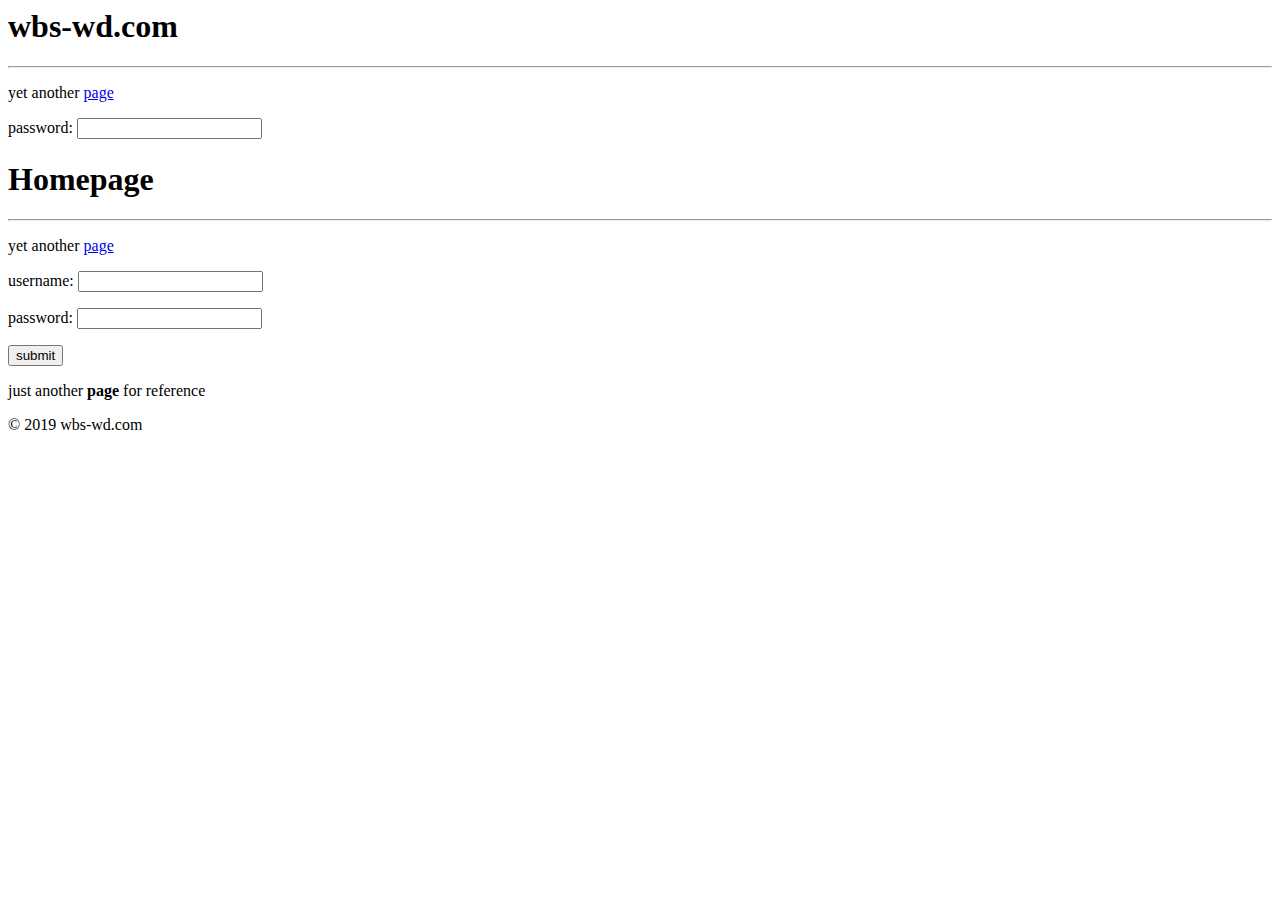
==== index.html @ 4c4db58e "Update index.html" ====
<!htmldoc>
<html>
  <head>
    <meta charset="UTF-8">
    <meta name="viewport" content="width=device-width, initial-scale=1">
    <title>homepage</title>
    <link rel="shortcut icon" href="ai.png">
    <link href=css/s1.css type="text/css" rel="stylesheet" />
  </head>

  <body>
  <div class="page">
    <h1>wbs-wd.com</h1>
    <hr class="test1">
    <p>yet another <a href=test.html>page</a></p>
    <form action="https://www.wbs-wd.com/test.php" method="post">
<!--      <p>username:
    <input type="text" name="username" id="inp01"></p>
-->    <p>password:
    <input type="password" name="password" id="inp02"></p>

    <div class="page">
      <h1 >Homepage</h1>
      <hr class="test1">
      <p>yet another <a href=test.html>page</a></p>
      <form action="test.php" method="post">
      <p>username:
        <input type="text" name="username" id="inp01"></p>
      <p>password:
        <input type="password" name="password" id="inp02"></p>
      <p>
        <input type="submit" name="dopost" value="submit"/></p>
      </form>

    <p>just another <b>page</b> for reference</p>
    <script src="js/str.js"></script>
  </div>
      
  </body>

  <footer>
    <p>© 2019 wbs-wd.com</p>
  </footer>

</html>
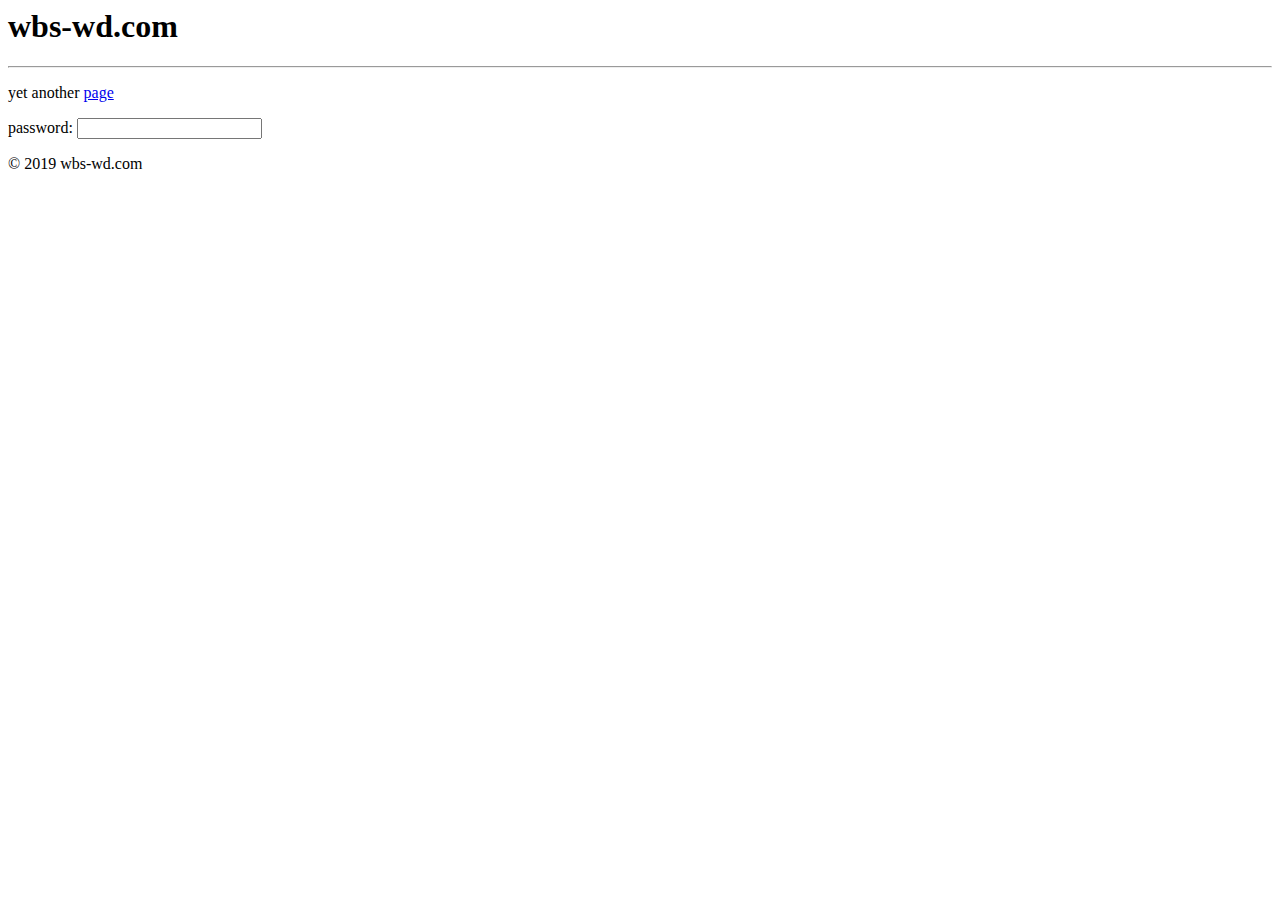
==== commit 7e7d7f7e: "Update index.html" ====
--- a/index.html
+++ b/index.html
@@ -17,25 +17,7 @@
 <!--      <p>username:
     <input type="text" name="username" id="inp01"></p>
 -->    <p>password:
-    <input type="password" name="password" id="inp02"></p>
-
-    <div class="page">
-      <h1 >Homepage</h1>
-      <hr class="test1">
-      <p>yet another <a href=test.html>page</a></p>
-      <form action="test.php" method="post">
-      <p>username:
-        <input type="text" name="username" id="inp01"></p>
-      <p>password:
-        <input type="password" name="password" id="inp02"></p>
-      <p>
-        <input type="submit" name="dopost" value="submit"/></p>
-      </form>
-
-    <p>just another <b>page</b> for reference</p>
-    <script src="js/str.js"></script>
-  </div>
-      
+    <input type="password" name="password" id="inp02"></p>      
   </body>
 
   <footer>
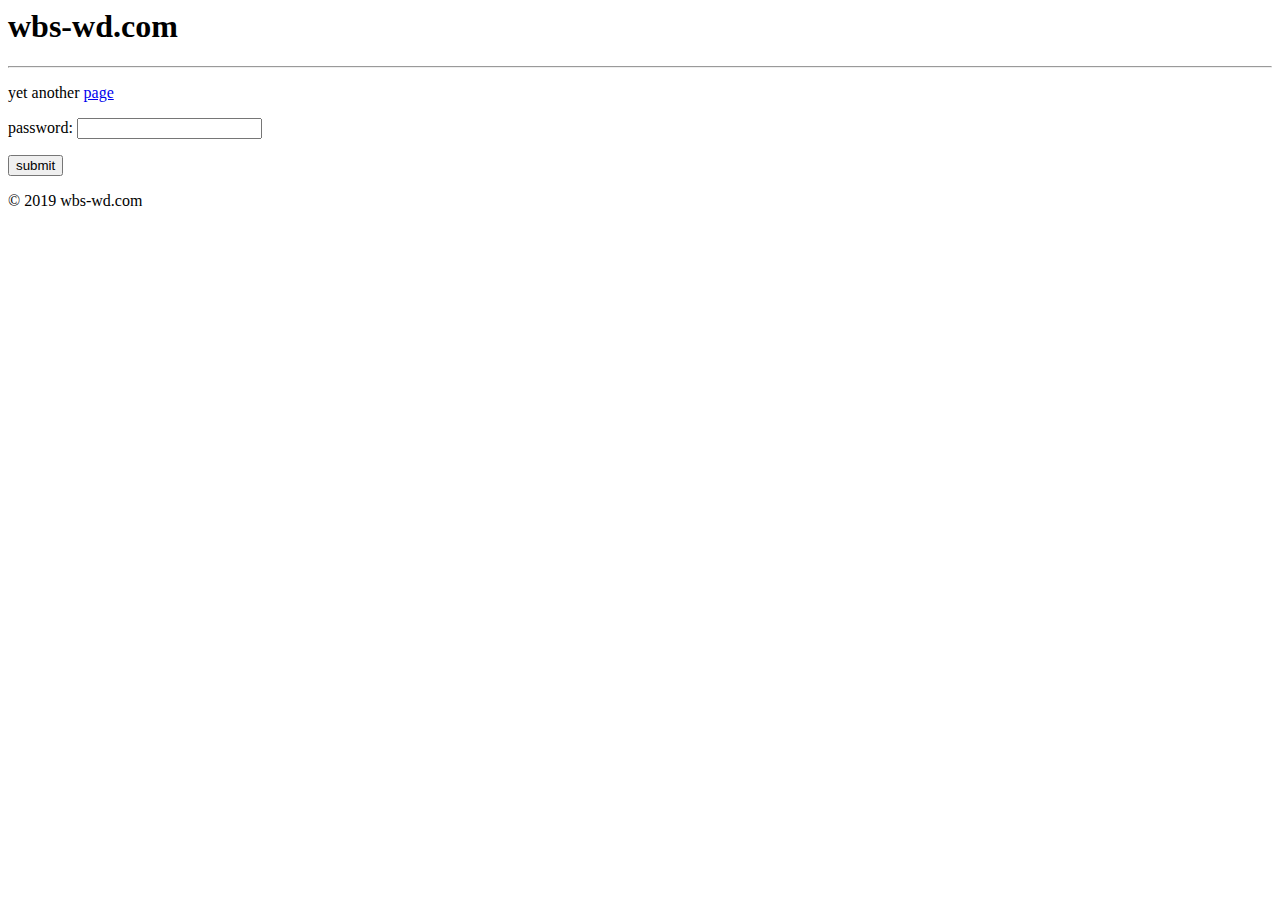
==== commit a8021c39: "Update index.html" ====
--- a/index.html
+++ b/index.html
@@ -18,6 +18,10 @@
     <input type="text" name="username" id="inp01"></p>
 -->    <p>password:
     <input type="password" name="password" id="inp02"></p>      
+       <p>
+    <input type="submit" name="dopost" value="submit"/></p>
+      </form>
+
   </body>
 
   <footer>
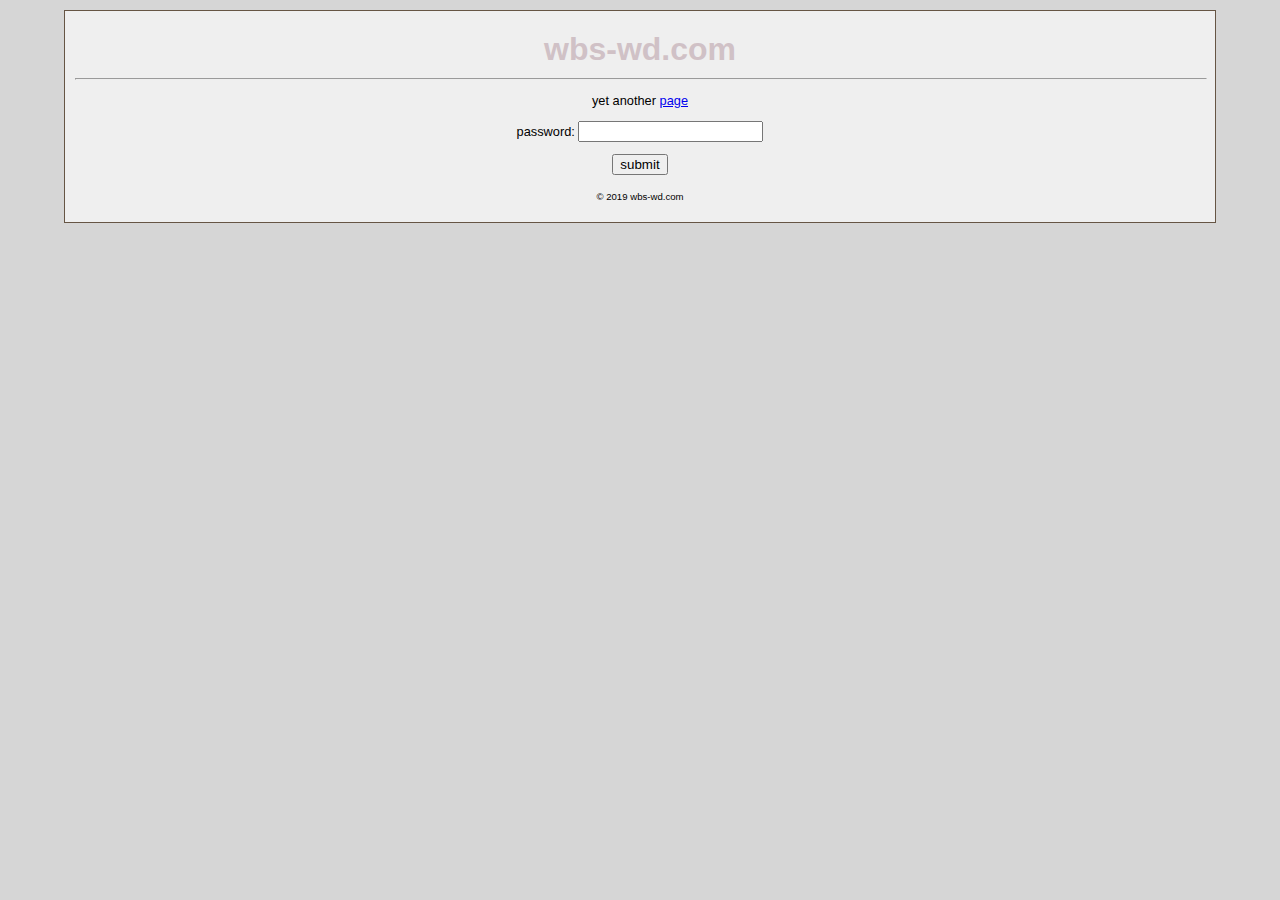
==== commit b7eff0e6: "Update index.html" ====
--- a/index.html
+++ b/index.html
@@ -5,7 +5,50 @@
     <meta name="viewport" content="width=device-width, initial-scale=1">
     <title>homepage</title>
     <link rel="shortcut icon" href="ai.png">
-    <link href=css/s1.css type="text/css" rel="stylesheet" />
+        <style type="text/css">
+
+body {
+  text-align: center;
+  width:90%;
+  margin:0 auto;
+  font-family: Helvetica;
+  background-color: rgb(214,214,214);
+  padding: 10px;}
+
+.page {
+  border: 1px solid #665544;
+  background-color: #efefef;
+  padding: inherit;}
+
+
+p {
+  font-family: Helvetica;
+  font-size: 80%}
+
+li {
+  display: inline;
+  text-align: center;
+  margin: 30 ;}
+
+h1 {
+  width:90%;
+  margin:10 auto;
+  color: rgb(208,193,198);}
+
+.test0 {
+  color: red;}
+
+.bsites {
+  color: black;}
+
+.test1 {
+  width:100%;
+  margin:0 auto;}
+
+footer>p {
+  font-size:60%;}
+    </style>
+    
   </head>
 
   <body>
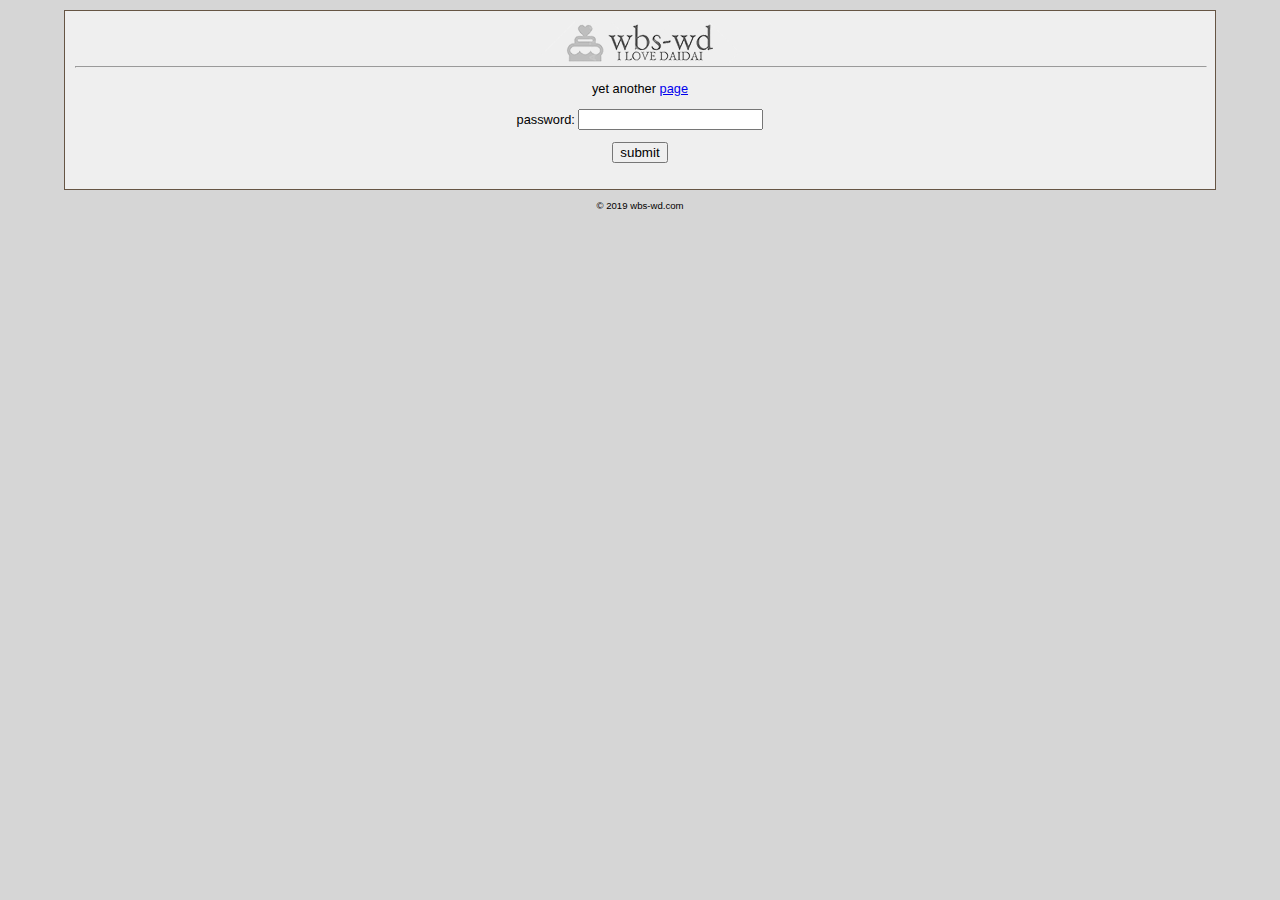
==== commit 5beab2d6: "Update index.html" ====
--- a/index.html
+++ b/index.html
@@ -52,9 +52,9 @@
   </head>
 
   <body>
-  <div class="page">
-    <h1>wbs-wd.com</h1>
-    <hr class="test1">
+  <div class="page">      
+  <div class="headpng" ><img src="headwbss.png" alt="wbs-wd.com"/></div>
+   <hr class="test1">
     <p>yet another <a href=test.html>page</a></p>
     <form action="https://www.wbs-wd.com/test.php" method="post">
 <!--      <p>username:
@@ -64,7 +64,7 @@
        <p>
     <input type="submit" name="dopost" value="submit"/></p>
       </form>
-
+    </div>
   </body>
 
   <footer>
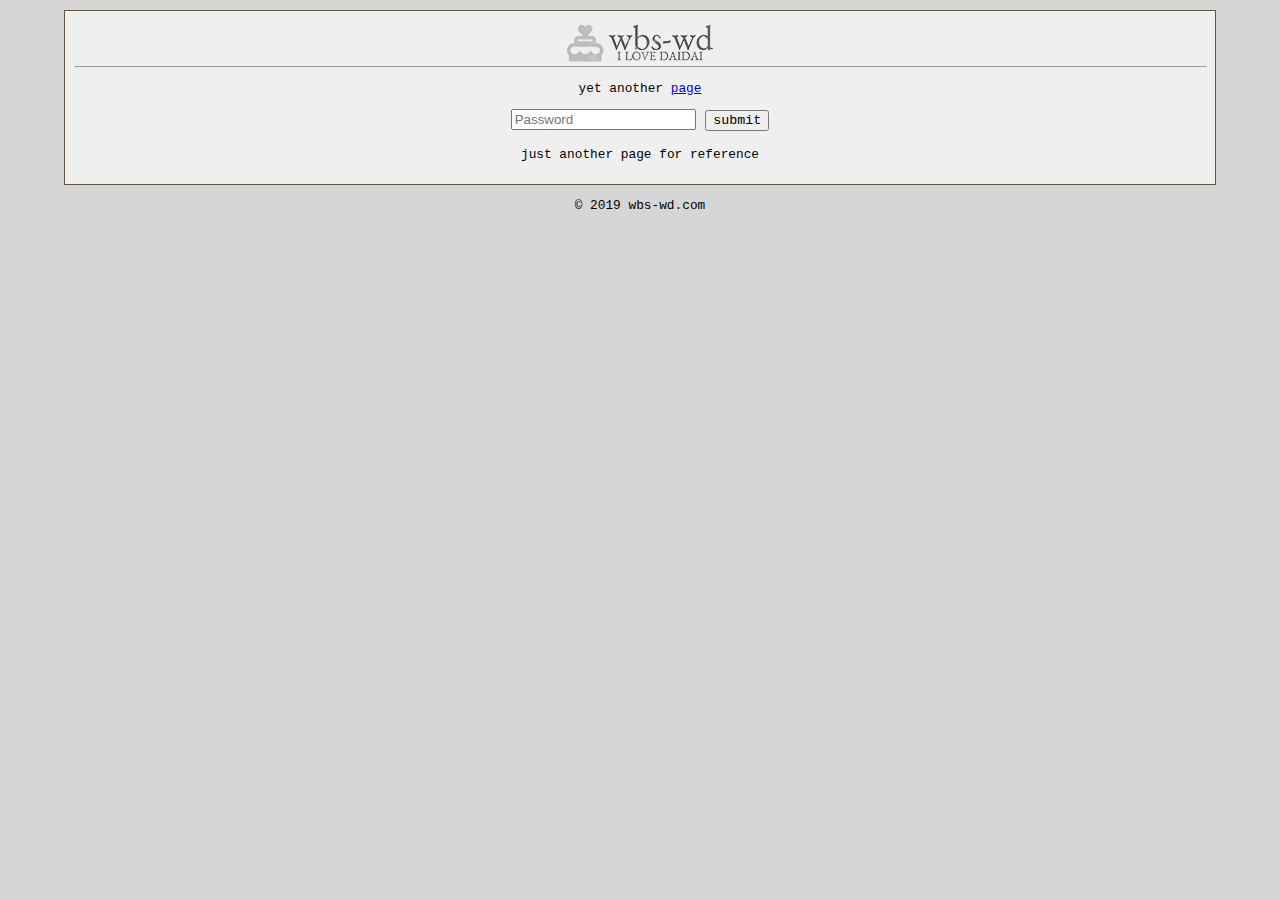
==== commit 94488cff: "Update index.html" ====
--- a/index.html
+++ b/index.html
@@ -4,14 +4,13 @@
     <meta charset="UTF-8">
     <meta name="viewport" content="width=device-width, initial-scale=1">
     <title>homepage</title>
-    <link rel="shortcut icon" href="ai.png">
-        <style type="text/css">
+    <style type="text/css">
 
 body {
   text-align: center;
   width:90%;
   margin:0 auto;
-  font-family: Helvetica;
+  font-family: Courier;
   background-color: rgb(214,214,214);
   padding: 10px;}
 
@@ -22,7 +21,7 @@
 
 
 p {
-  font-family: Helvetica;
+  font-family: Courier;
   font-size: 80%}
 
 li {
@@ -45,25 +44,35 @@
   width:100%;
   margin:0 auto;}
 
+.bnt {
+  font-family: 'Avenir-Book', Courier, Helvetica;
+  text-align: center;
+  cursor: pointer;
+
 footer>p {
   font-size:60%;}
     </style>
-    
+
+    <link rel="shortcut icon" href="ai.png">
+
   </head>
 
   <body>
-  <div class="page">      
-  <div class="headpng" ><img src="headwbss.png" alt="wbs-wd.com"/></div>
-   <hr class="test1">
-    <p>yet another <a href=test.html>page</a></p>
-    <form action="https://www.wbs-wd.com/test.php" method="post">
+
+    <div class="page">
+      <div class="headpng" ><img src="headwbss.png" alt="wbs-wd.com"/></div>
+      <hr class="test1">
+      <p>yet another <a href=test.html>page</a></p>
+      <form action="test.php" method="post">
 <!--      <p>username:
-    <input type="text" name="username" id="inp01"></p>
--->    <p>password:
-    <input type="password" name="password" id="inp02"></p>      
-       <p>
-    <input type="submit" name="dopost" value="submit"/></p>
+        <input type="text" name="username" id="inp01"></p> -->
+        <input type="password" placeholder="Password" name="password" id="inp02">
+        <input class="bnt" type="submit" name="dopost" value="submit"/>
       </form>
+
+
+      <p>just another page for reference</p>
+      <script src="js/str.js"></script>
     </div>
   </body>
 
@@ -71,4 +80,6 @@
     <p>© 2019 wbs-wd.com</p>
   </footer>
 
+
+
 </html>
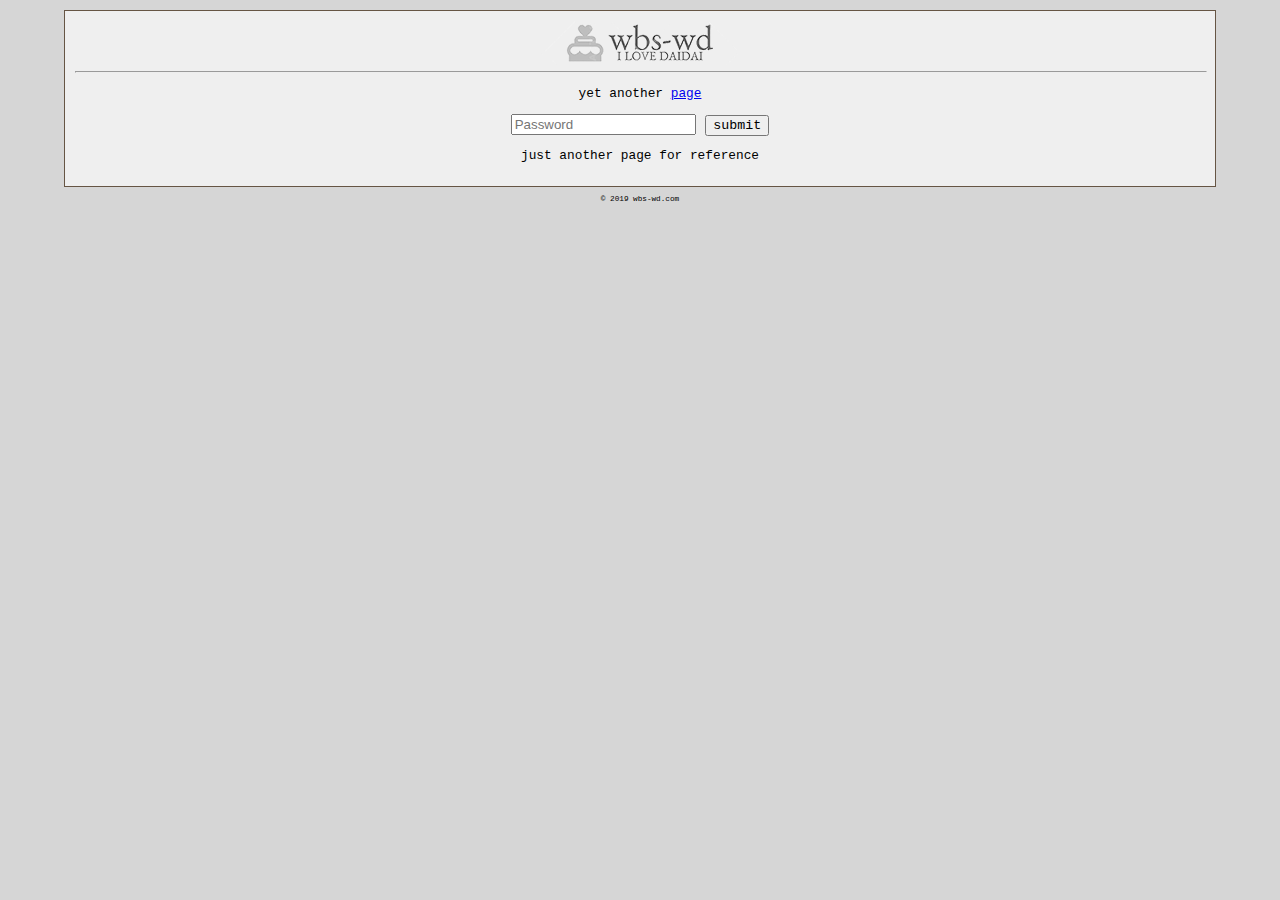
==== commit ae3c37e8: "new" ====
--- a/index.html
+++ b/index.html
@@ -1,10 +1,10 @@
-<!htmldoc>
-<html>
+<!DOCTYPE html>
+<html lang="en">
   <head>
     <meta charset="UTF-8">
     <meta name="viewport" content="width=device-width, initial-scale=1">
     <title>homepage</title>
-    <style type="text/css">
+    <style>
 
 body {
   text-align: center;
@@ -27,11 +27,11 @@
 li {
   display: inline;
   text-align: center;
-  margin: 30 ;}
+  margin: 30px;}
 
 h1 {
   width:90%;
-  margin:10 auto;
+  margin:10px auto;
   color: rgb(208,193,198);}
 
 .test0 {
@@ -47,11 +47,11 @@
 .bnt {
   font-family: 'Avenir-Book', Courier, Helvetica;
   text-align: center;
-  cursor: pointer;
+  cursor: pointer;}
 
-footer>p {
-  font-size:60%;}
-    </style>
+.footer {
+  font-size: 60%;}
+</style>
 
     <link rel="shortcut icon" href="ai.png">
 
@@ -74,12 +74,11 @@
       <p>just another page for reference</p>
       <script src="js/str.js"></script>
     </div>
-  </body>
 
-  <footer>
+  <div class='footer'>
     <p>© 2019 wbs-wd.com</p>
-  </footer>
-
+  </div>
+</body>
 
 
 </html>
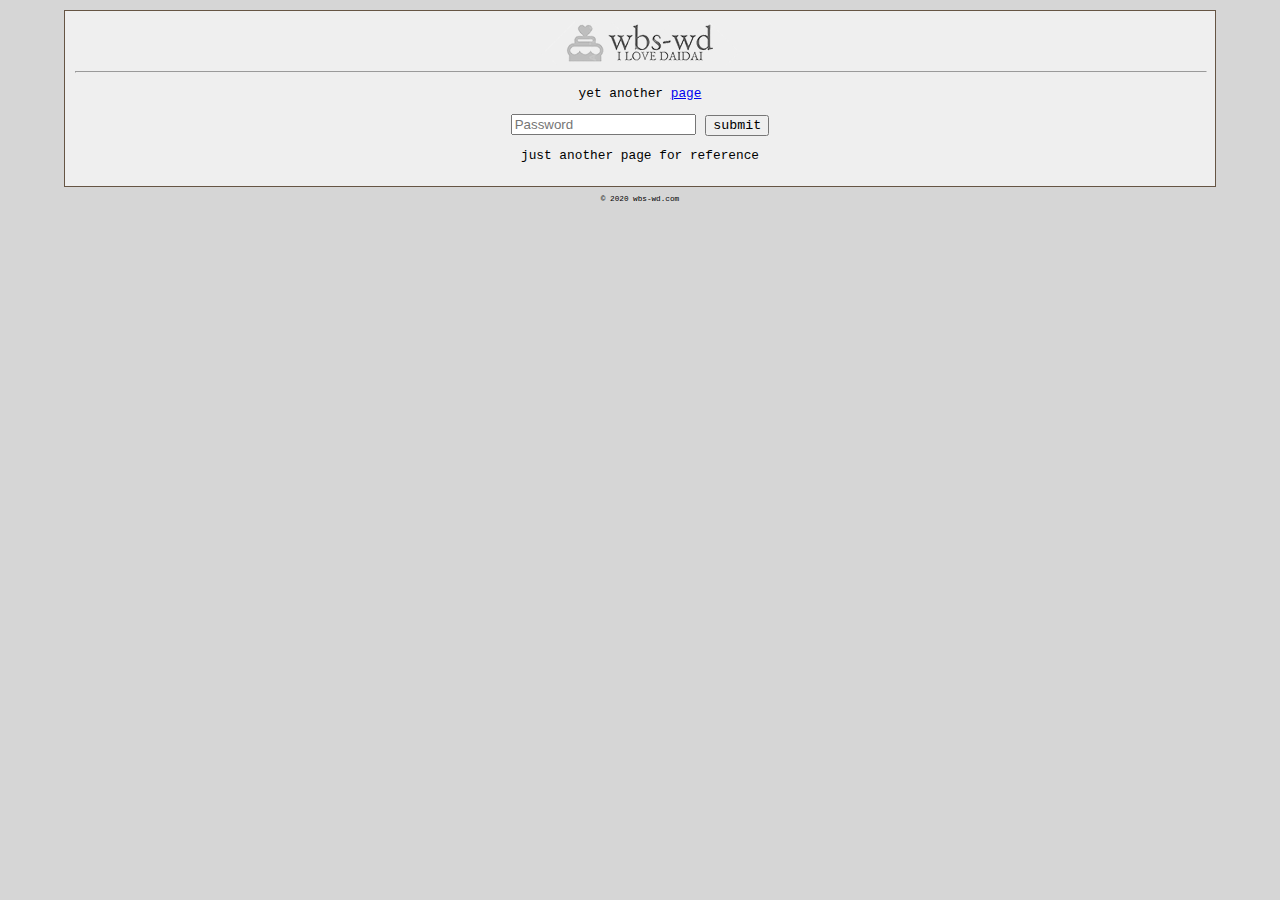
==== commit 9009c1f5: "cd year" ====
--- a/index.html
+++ b/index.html
@@ -76,7 +76,7 @@
     </div>
 
   <div class='footer'>
-    <p>© 2019 wbs-wd.com</p>
+    <p>© 2020 wbs-wd.com</p>
   </div>
 </body>
 
